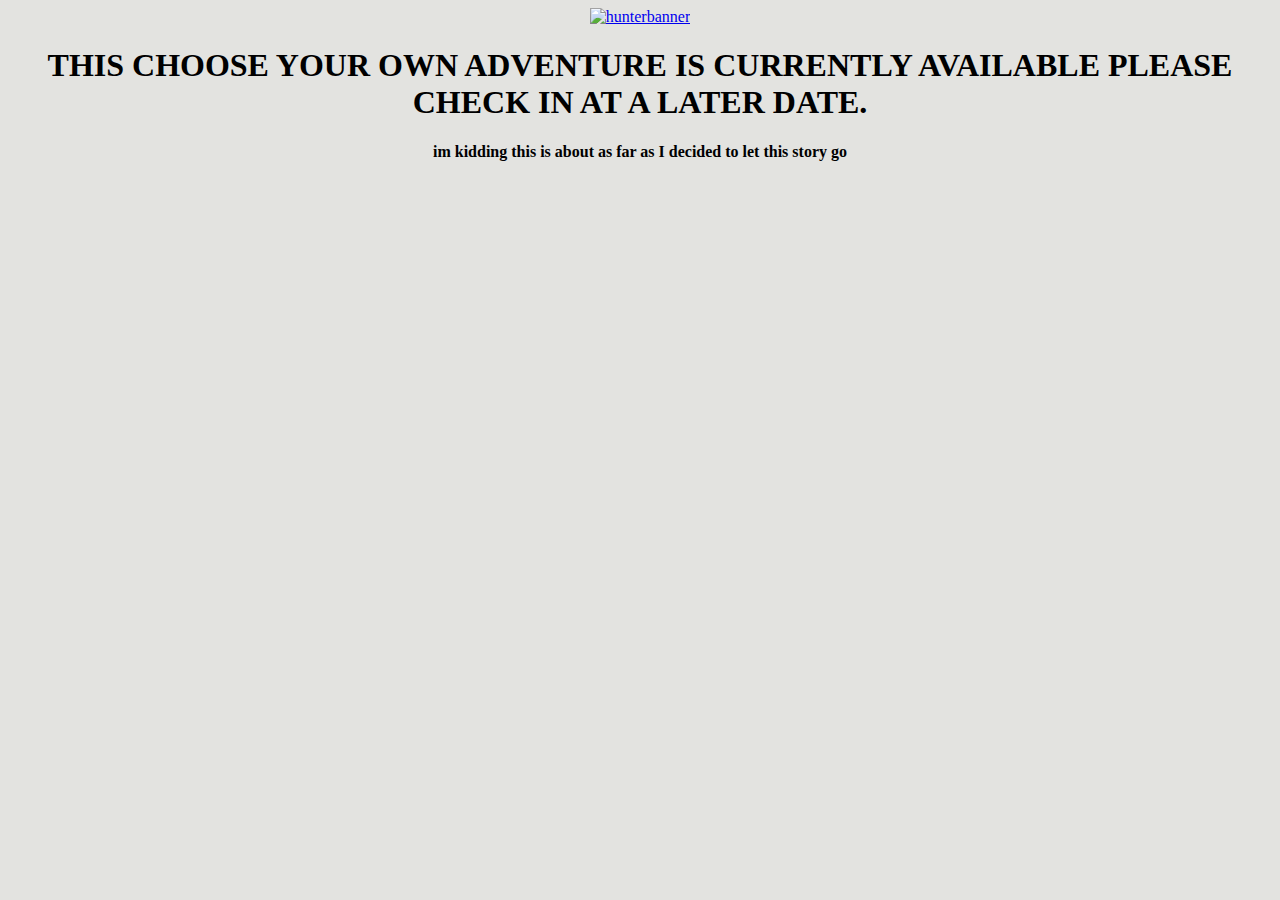
==== endgame.html @ 9f07072c "Add files via upload" ====
<!DOCTYPE html>
<html>
<head>
<meta charset="utf-8">
<title>Hisoka's First Path</title>
</head>

<body id="endgame">
<a href="index.html"><img alt="hunterbanner" src="images/hunterbanner.png"></a>
<h1>THIS CHOOSE YOUR OWN ADVENTURE IS CURRENTLY AVAILABLE PLEASE CHECK IN AT A LATER DATE.</h1>
<h4>im kidding this is about as far as I decided to let this story go</h4>
</body>
	<link href="styles.css" rel="stylesheet" type="text/css">
</html>
---- styles.css ----
html{text-align:center;
	
}
ol{
	list-style-position: inside;
}
p{ 
	font-weight:bold;
	font-size:large;
	line-height:large;}
border{
	font-family:Athelas;
	background-color:#E3E3E0;
}
ol{
	font-size:x-large;
	list-style-position: inside;
}
li{
	font-weight:bold;
}
#charframe{
	width:350px;
	height:350px;
}
#charframe2{
	width:350px;
	height:350px;
}
#hisoka{
	background-color:#F2B1CF;
}
#hisokah1{
	position:relative;
	bottom:-70px;
}
#tower{
	position:relative;
	width:50px;
	height:35px;
	left:200px;
	bottom:125px;
}
#market{
	position:relative;
	width:50px;
	height:35px;
	right:175px;
	bottom:125px;
}
#marketheader{
	position:relative;
	bottom:181px;
	right:250px;
}
#towerheader{
	position:relative;
	bottom:226px;
	left:241px;
}
#killua{
	background-color:#F2E6E6
}
#endgame{
	font-family:Athelas;
	background-color:#E3E3E0;
	text-align:center;
}
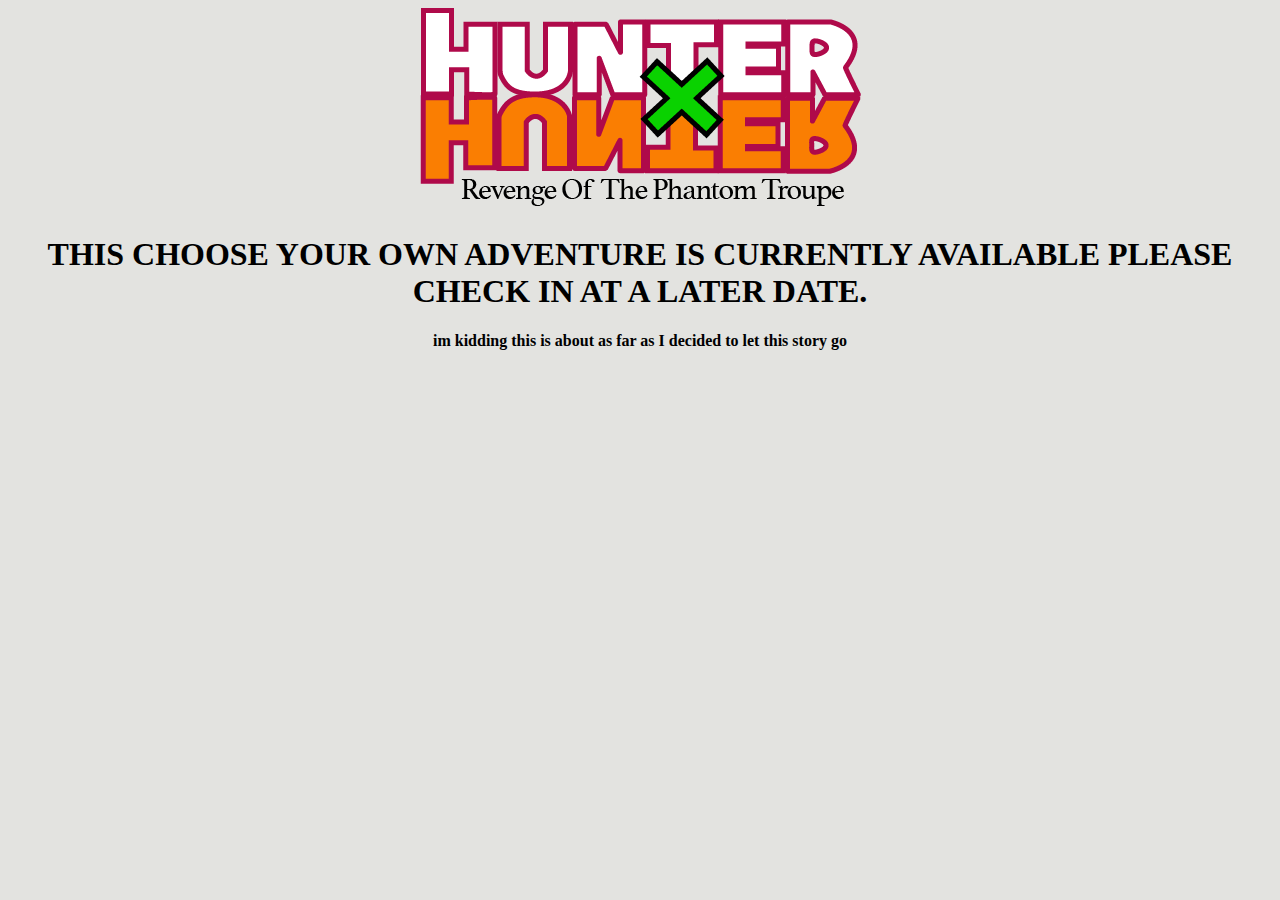
==== commit d1533a33: "updated files" ====
--- a/endgame.html
+++ b/endgame.html
@@ -6,7 +6,7 @@
 </head>
 
 <body id="endgame">
-<a href="index.html"><img alt="hunterbanner" src="images/hunterbanner.png"></a>
+<a href="index.html"><img alt="hunterbanner" src="hunterbanner.png"></a>
 <h1>THIS CHOOSE YOUR OWN ADVENTURE IS CURRENTLY AVAILABLE PLEASE CHECK IN AT A LATER DATE.</h1>
 <h4>im kidding this is about as far as I decided to let this story go</h4>
 </body>
